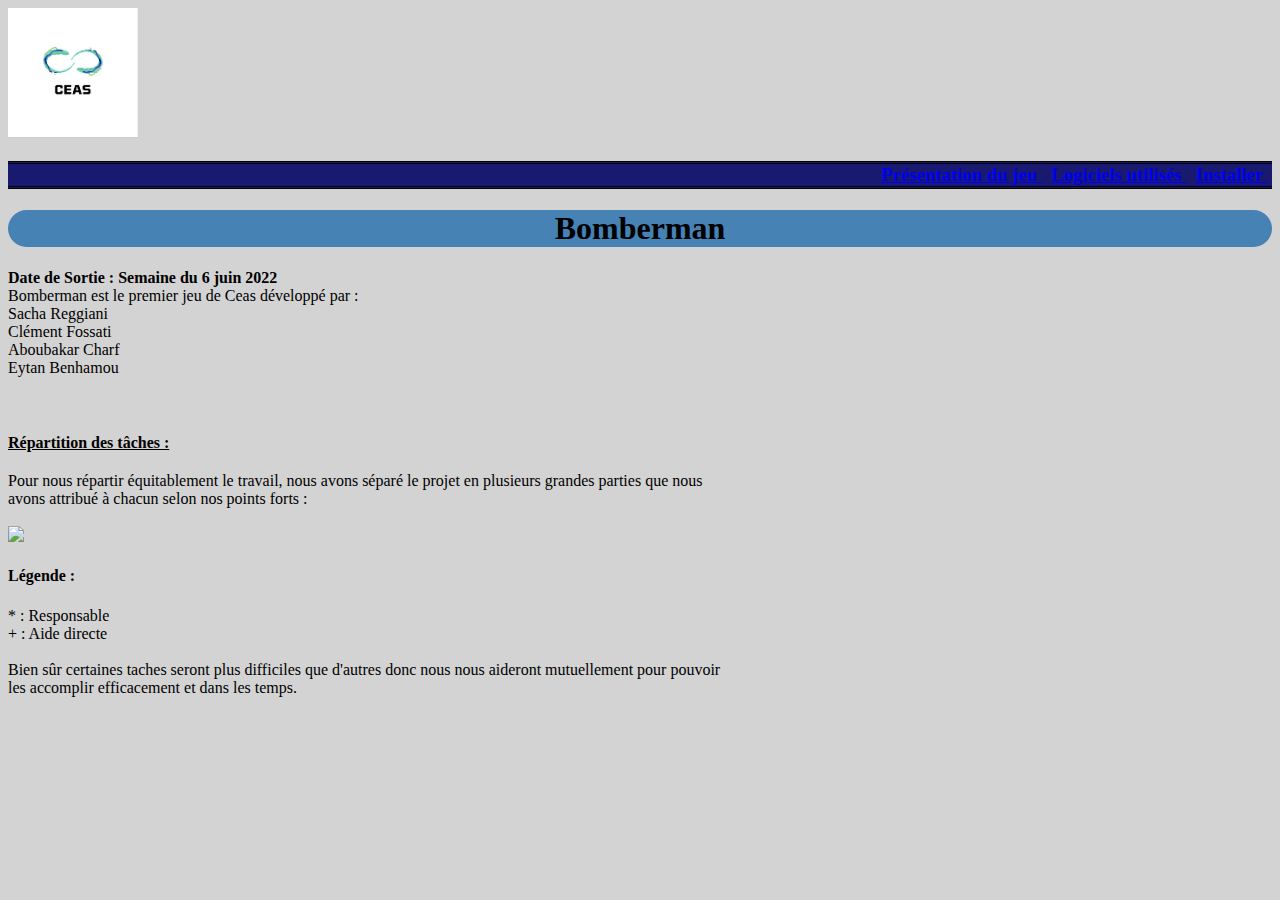
==== Index.html @ 8aea6f3a "barre n15" ====
﻿<!DOCTYPE html>

<html lang="en" xmlns="http://www.w3.org/1999/xhtml">
<head>
    <meta charset="utf-8" />
    <meta http-equiv="X-UA-Compatible" content="IE=edge" />
    <meta name="viewport" content="width=device-width, initial-scale=1.0" />
    <title></title>
    <link rel="stylesheet" type="text/css" href="style.css">
</head>
<body class="body">
    <a href="Index.html">
        <img src="Image/ceas.png"
             width="130"
             height="130">
    </a>
    <h3 class="right">
        <a href="Presentation.html ">
            Présentation du jeu
        </a>
        &nbsp;
        <a href="Logiciels.html">
            Logiciels utilisés
        </a>
        &nbsp;
        <a href="Installateur.html">
            Installer
        </a>
        &nbsp;
    </h3>
    <h1 class="center"> Bomberman </h1>
    <p>
        <font size="3">
            <strong>Date de Sortie : Semaine du 6 juin 2022</strong>
            <br>
            Bomberman est le premier jeu de Ceas développé par : <br>
            Sacha Reggiani  <br>
            Clément Fossati <br>
            Aboubakar Charf <br>
            Eytan Benhamou <br>
            <br><br>
            <h3>
                <u>
                    Répartition des tâches :
                </u>
            </h3>
            Pour nous répartir équitablement le travail, nous avons séparé le projet en plusieurs grandes parties que nous<br>
            avons attribué à chacun selon nos points forts :<br><br>
            <img src="Image/Repartition.PNG" />
            <h4>Légende :</h4>
            * :  Responsable<br>
            + : Aide directe<br><br>
            Bien sûr certaines taches seront plus difficiles que d'autres donc nous nous aideront mutuellement pour pouvoir<br>
            les accomplir efficacement et dans les temps.
        </font>
    </p>
</body>
</html>
---- style.css ----
﻿.body{
    background-color: lightgray;
}

.center {
    text-align: center;
    border-radius: 100px;
    background-color: steelblue;
}
.right {
    text-align: right;
    background-color: midnightblue;
    border-block: double;
}
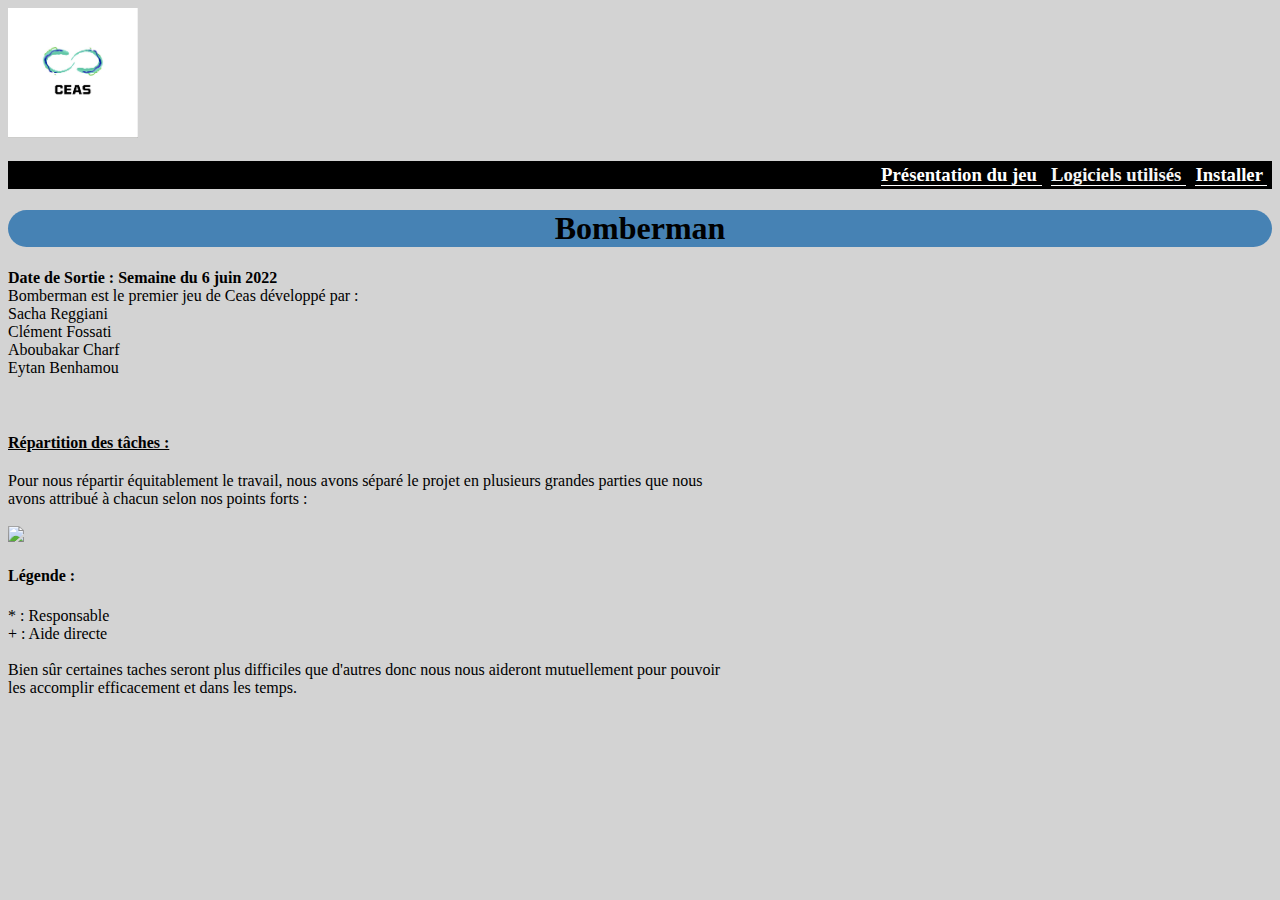
==== commit e812d7e6: "barre n20" ====
--- a/Index.html
+++ b/Index.html
@@ -15,15 +15,15 @@
              height="130">
     </a>
     <h3 class="right">
-        <a href="Presentation.html ">
+        <a href="Presentation.html" style="color: white; text-decoration: none; border-bottom: 1px solid white;">
             Présentation du jeu
         </a>
         &nbsp;
-        <a href="Logiciels.html">
+        <a href="Logiciels.html" style="color: whitesmoke; text-decoration: none; border-bottom: 1px solid white;">
             Logiciels utilisés
         </a>
         &nbsp;
-        <a href="Installateur.html">
+        <a href="Installateur.html" style="color: white; text-decoration: none; border-bottom: 1px solid white;box-shadow: inset 0 -3px 0 0 red; box-shadow: none">
             Installer
         </a>
         &nbsp;
--- a/style.css
+++ b/style.css
@@ -7,8 +7,9 @@
     border-radius: 100px;
     background-color: steelblue;
 }
+
 .right {
     text-align: right;
-    background-color: midnightblue;
-    border-block: double;
+    background-color: black;
+    border-block: solid;
 }
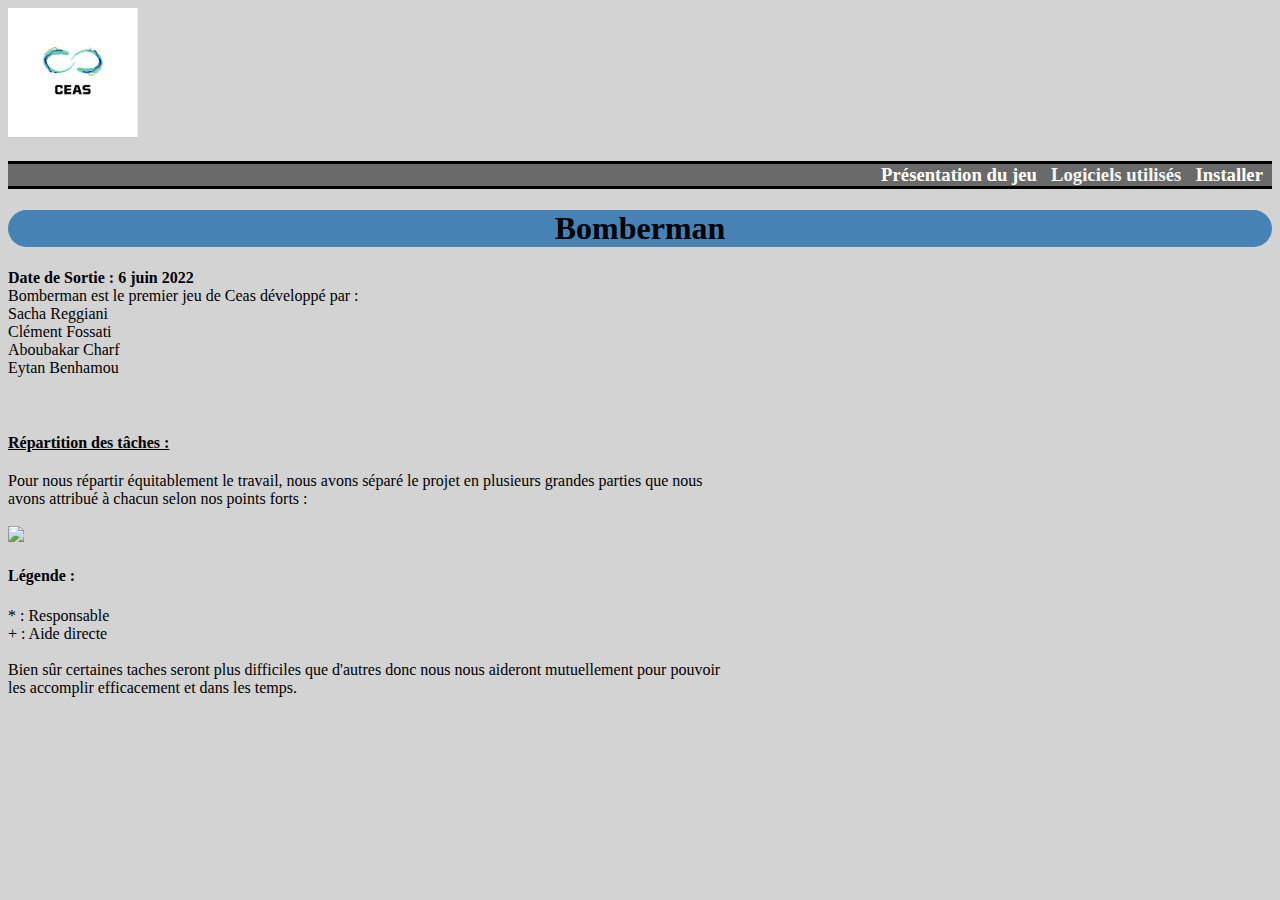
==== commit 7d856ce8: "barre n21" ====
--- a/Index.html
+++ b/Index.html
@@ -15,15 +15,15 @@
              height="130">
     </a>
     <h3 class="right">
-        <a href="Presentation.html" style="color: white; text-decoration: none; border-bottom: 1px solid white;">
+        <a href="Presentation.html" style="color: white; text-decoration: none;">
             Présentation du jeu
         </a>
         &nbsp;
-        <a href="Logiciels.html" style="color: whitesmoke; text-decoration: none; border-bottom: 1px solid white;">
+        <a href="Logiciels.html" style="color: whitesmoke; text-decoration: none;">
             Logiciels utilisés
         </a>
         &nbsp;
-        <a href="Installateur.html" style="color: white; text-decoration: none; border-bottom: 1px solid white;box-shadow: inset 0 -3px 0 0 red; box-shadow: none">
+        <a href="Installateur.html" style="color: white; text-decoration: none;">
             Installer
         </a>
         &nbsp;
@@ -31,7 +31,7 @@
     <h1 class="center"> Bomberman </h1>
     <p>
         <font size="3">
-            <strong>Date de Sortie : Semaine du 6 juin 2022</strong>
+            <strong>Date de Sortie : 6 juin 2022</strong>
             <br>
             Bomberman est le premier jeu de Ceas développé par : <br>
             Sacha Reggiani  <br>
--- a/style.css
+++ b/style.css
@@ -10,6 +10,10 @@
 
 .right {
     text-align: right;
-    background-color: black;
+    background-color: dimgrey;
     border-block: solid;
 }
+
+a:link{
+    text-decoration:none;
+}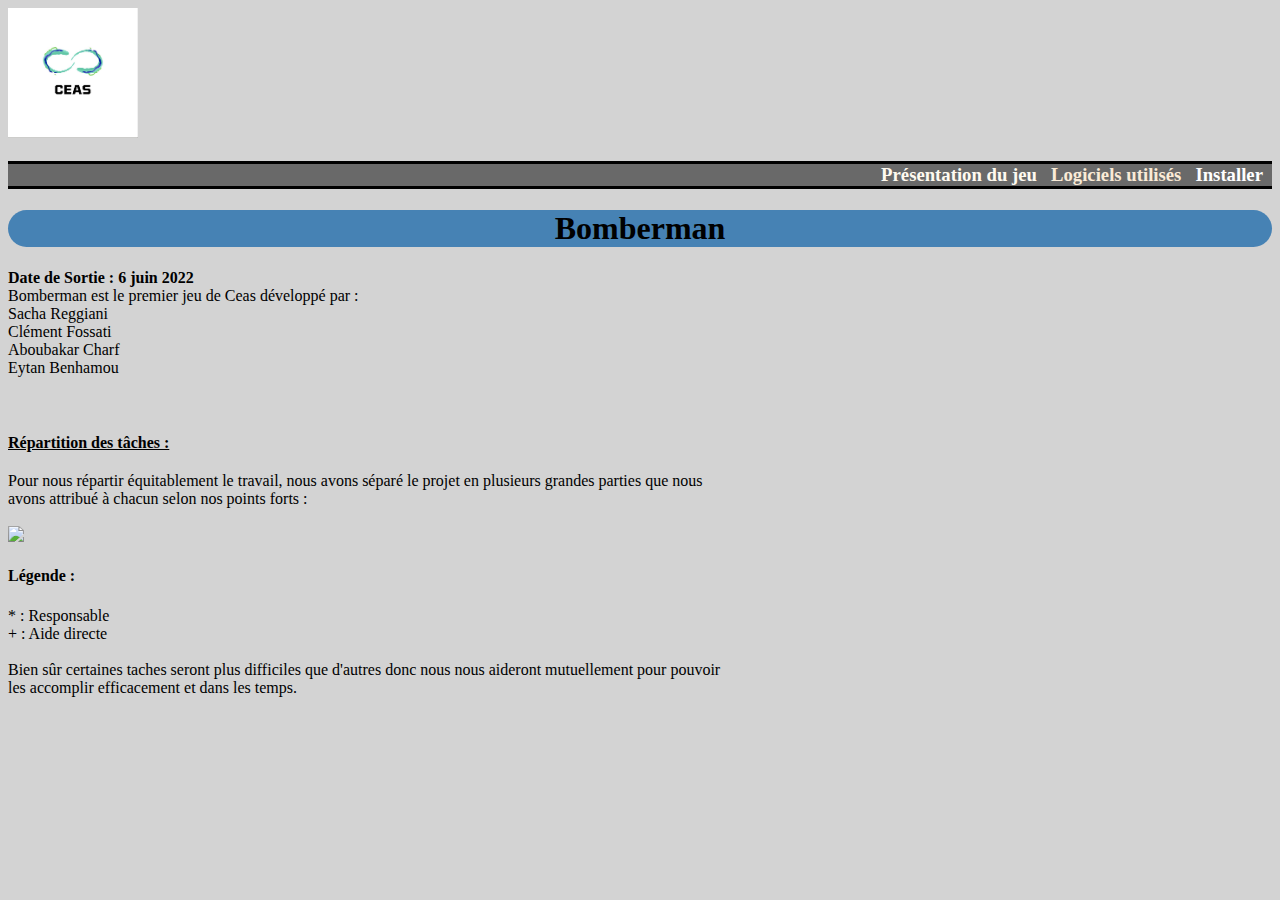
==== commit 24f7a58a: "barre n21" ====
--- a/Index.html
+++ b/Index.html
@@ -15,11 +15,11 @@
              height="130">
     </a>
     <h3 class="right">
-        <a href="Presentation.html" style="color: white; text-decoration: none;">
+        <a href="Presentation.html" style="color: floralwhite; text-decoration: none;">
             Présentation du jeu
         </a>
         &nbsp;
-        <a href="Logiciels.html" style="color: whitesmoke; text-decoration: none;">
+        <a href="Logiciels.html" style="color: antiquewhite; text-decoration: none;">
             Logiciels utilisés
         </a>
         &nbsp;
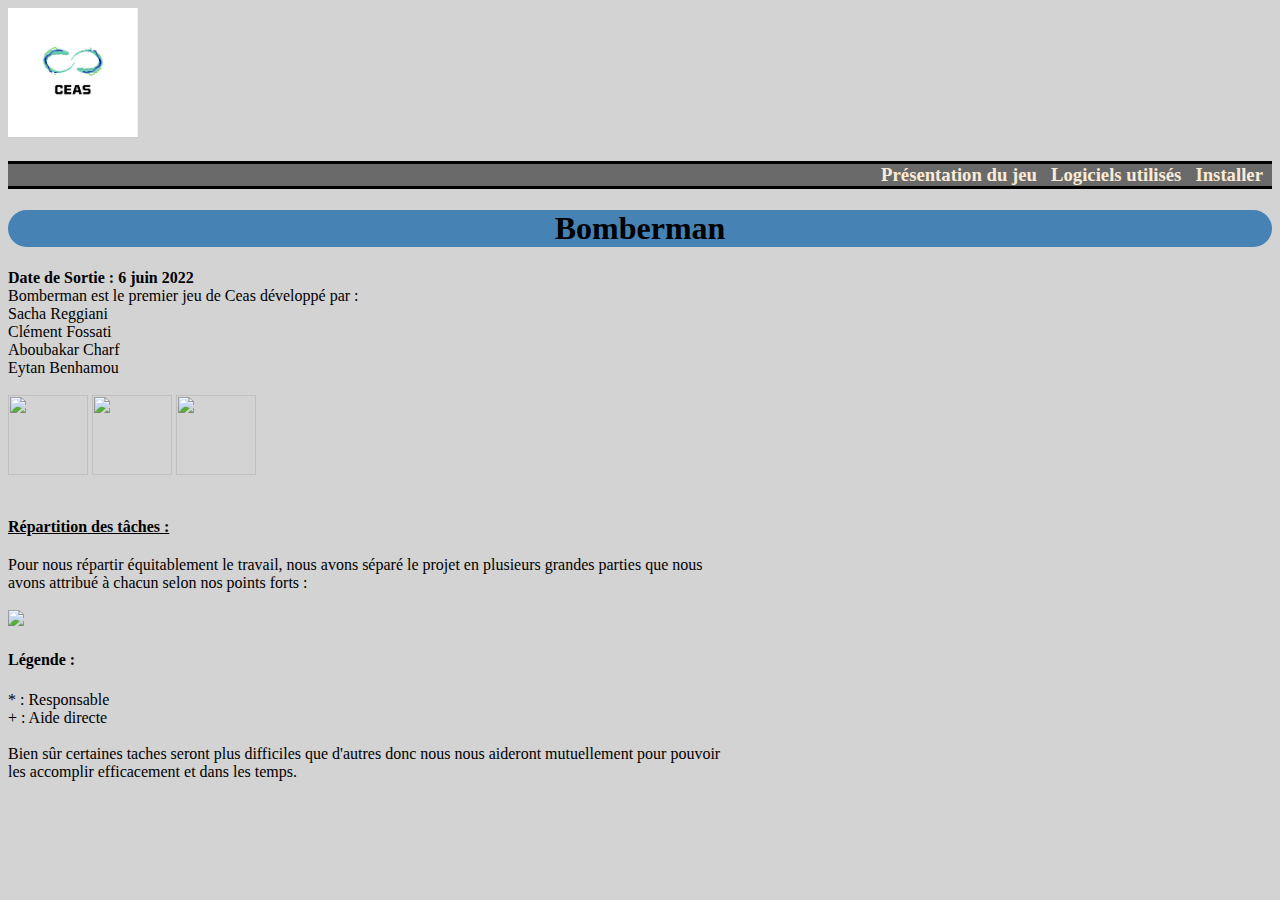
==== commit 959ed3fd: "image n2" ====
--- a/Index.html
+++ b/Index.html
@@ -15,7 +15,7 @@
              height="130">
     </a>
     <h3 class="right">
-        <a href="Presentation.html" style="color: floralwhite; text-decoration: none;">
+        <a href="Presentation.html" style="color: antiquewhite; text-decoration: none;">
             Présentation du jeu
         </a>
         &nbsp;
@@ -23,7 +23,7 @@
             Logiciels utilisés
         </a>
         &nbsp;
-        <a href="Installateur.html" style="color: white; text-decoration: none;">
+        <a href="Installateur.html" style="color: antiquewhite; text-decoration: none;">
             Installer
         </a>
         &nbsp;
@@ -37,7 +37,16 @@
             Sacha Reggiani  <br>
             Clément Fossati <br>
             Aboubakar Charf <br>
-            Eytan Benhamou <br>
+            Eytan Benhamou <br><br>
+            <img src="Image/second_char_.png"
+                 width="80"
+                 height="80">
+            <img src="Image/first_char_project.png"
+                 width="80"
+                 height="80">
+            <img src="Image/first_char_project-3.png"
+                 width="80"
+                 height="80">
             <br><br>
             <h3>
                 <u>
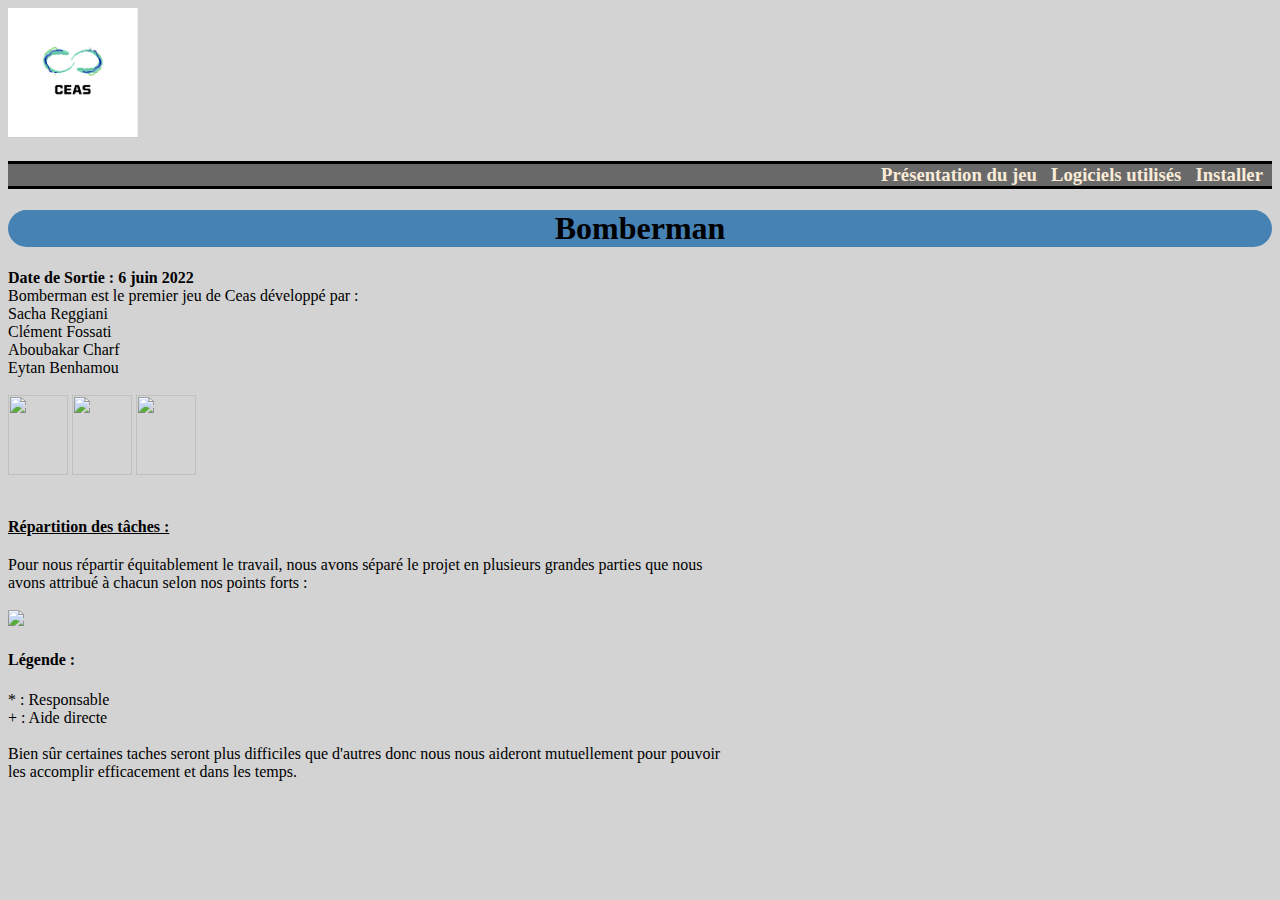
==== commit 44affc84: "image n3" ====
--- a/Index.html
+++ b/Index.html
@@ -39,13 +39,13 @@
             Aboubakar Charf <br>
             Eytan Benhamou <br><br>
             <img src="Image/second_char_.png"
-                 width="80"
+                 width="60"
                  height="80">
             <img src="Image/first_char_project.png"
-                 width="80"
+                 width="60"
                  height="80">
             <img src="Image/first_char_project-3.png"
-                 width="80"
+                 width="60"
                  height="80">
             <br><br>
             <h3>
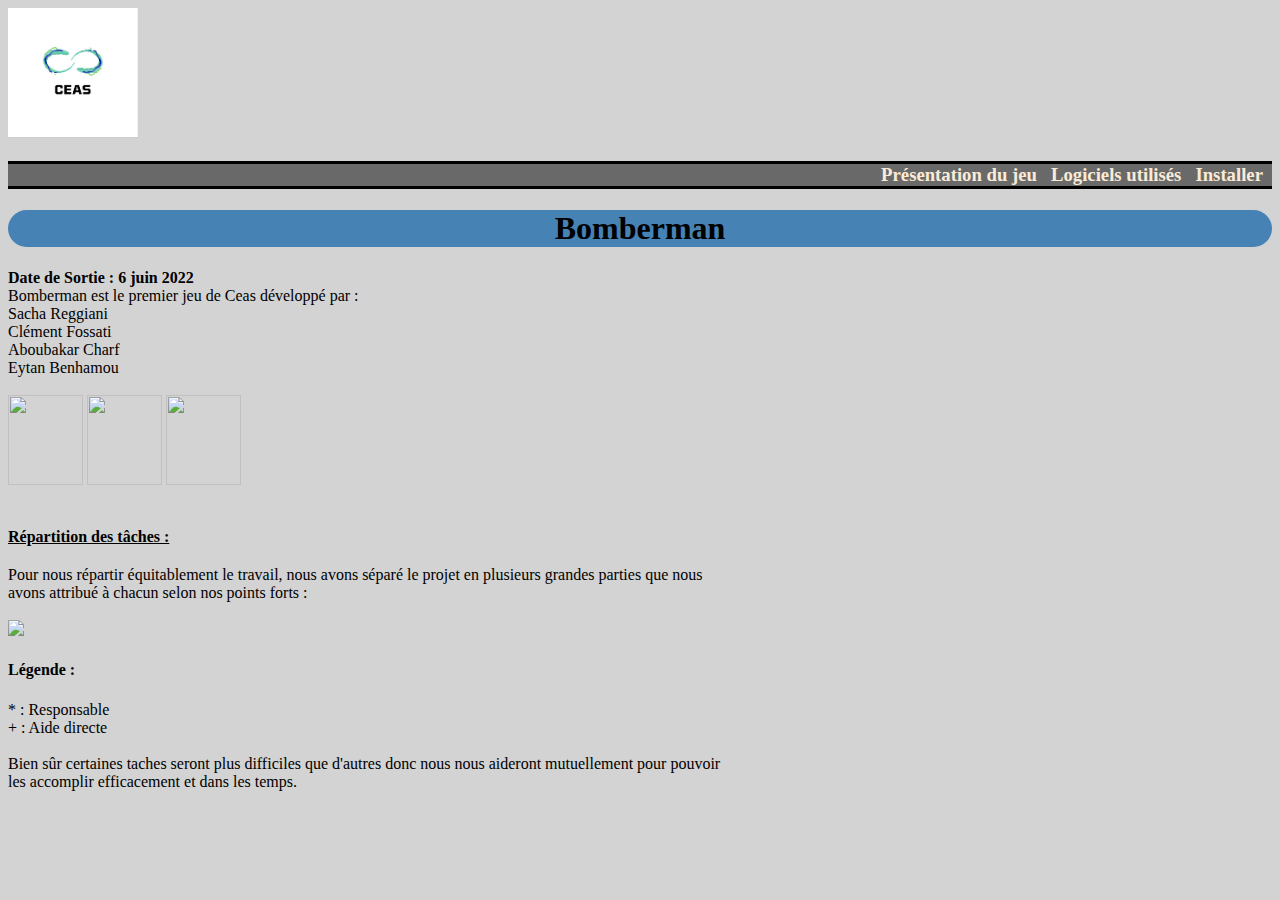
==== commit 42289b70: "image n3" ====
--- a/Index.html
+++ b/Index.html
@@ -39,14 +39,14 @@
             Aboubakar Charf <br>
             Eytan Benhamou <br><br>
             <img src="Image/second_char_.png"
-                 width="60"
-                 height="80">
+                 width="75"
+                 height="90">
             <img src="Image/first_char_project.png"
-                 width="60"
-                 height="80">
+                 width="75"
+                 height="90">
             <img src="Image/first_char_project-3.png"
-                 width="60"
-                 height="80">
+                 width="75"
+                 height="90">
             <br><br>
             <h3>
                 <u>
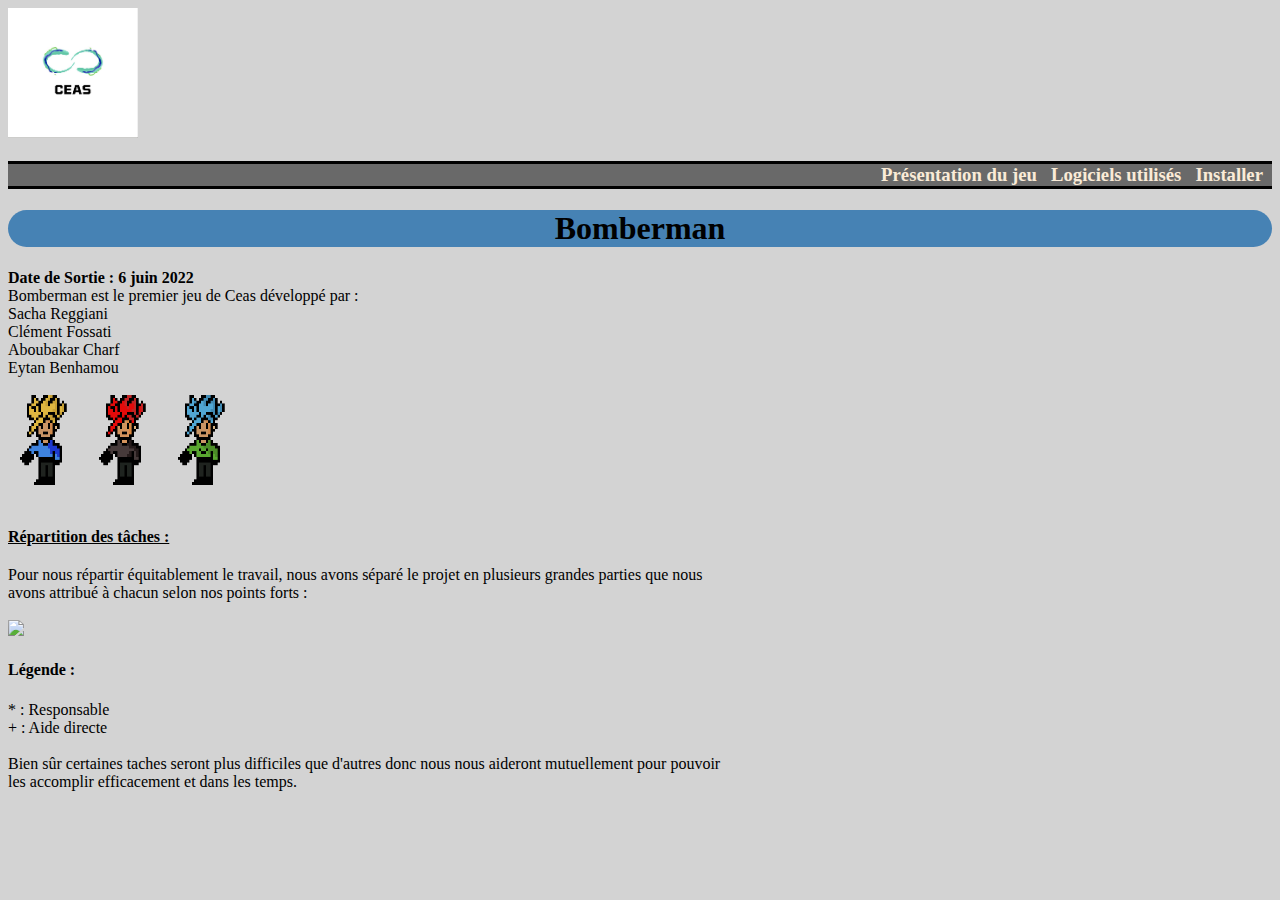
==== commit 8f7fdea3: "image n4" ====
--- a/Index.html
+++ b/Index.html
@@ -38,13 +38,13 @@
             Clément Fossati <br>
             Aboubakar Charf <br>
             Eytan Benhamou <br><br>
-            <img src="Image/second_char_.png"
+            <img src="Image/New_Piskel-3.png"
                  width="75"
                  height="90">
-            <img src="Image/first_char_project.png"
+            <img src="Image/champ_select_3rd_char-2.png"
                  width="75"
                  height="90">
-            <img src="Image/first_char_project-3.png"
+            <img src="Image/second_char_-5.png"
                  width="75"
                  height="90">
             <br><br>
